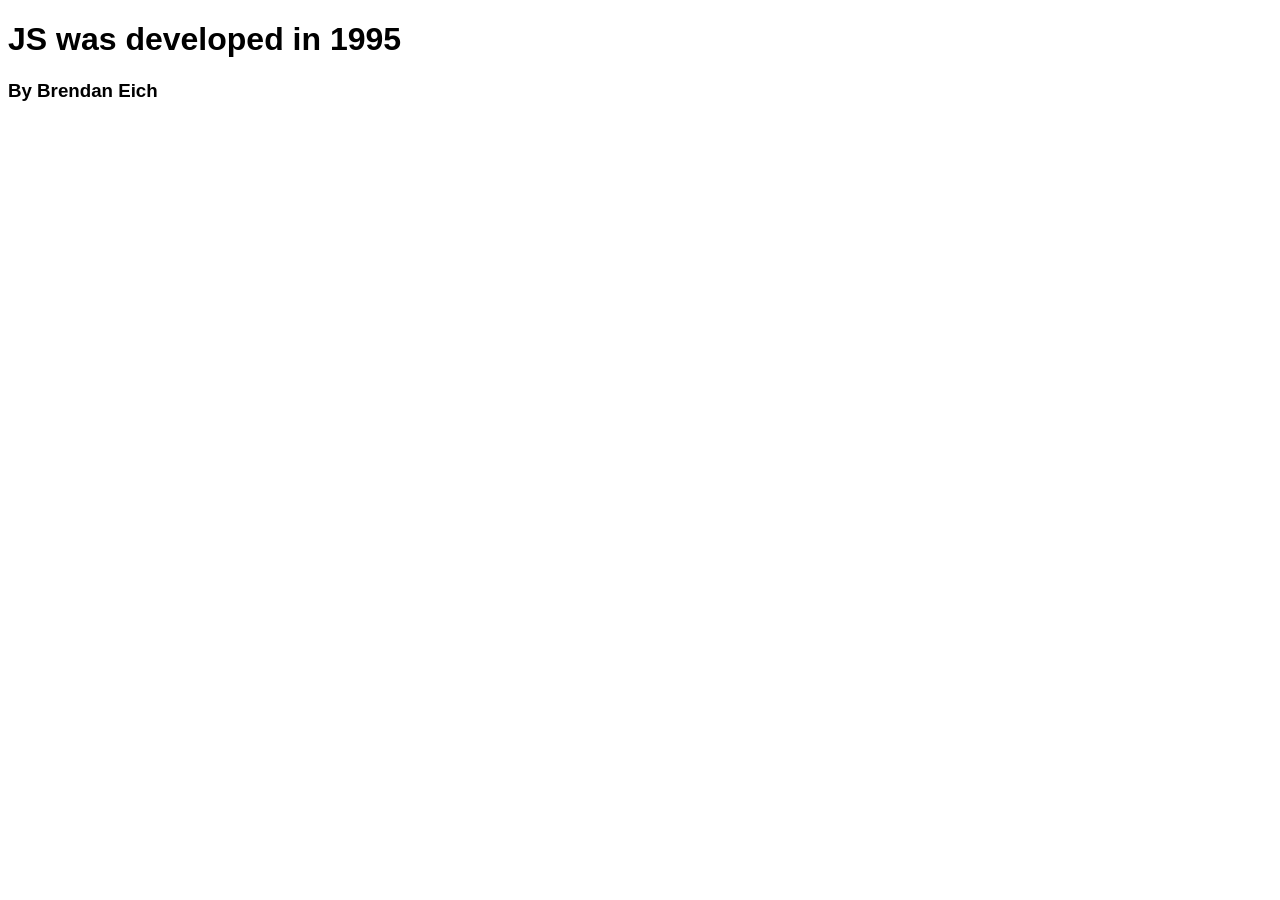
==== JavaScript/index.html @ 8ff827c7 "Variables in JS" ====
<!DOCTYPE html>
<html lang="en">
  <head>
    <meta charset="UTF-8" />
    <meta name="viewport" content="width=device-width, initial-scale=1.0" />
    <title>JavaScript Crash Course</title>
    <link rel="stylesheet" href="./style.css" />
  </head>
  <body>
    <!-- Intro Text -->
    <h1>JS was developed in 1995</h1>
    <h3>By Brendan Eich</h3>

    <script src="./script.js"></script>
  </body>
</html>
---- JavaScript/style.css ----
* {
  font-family: Arial, Helvetica, sans-serif;
  color: rgb(0, 0, 0);
}
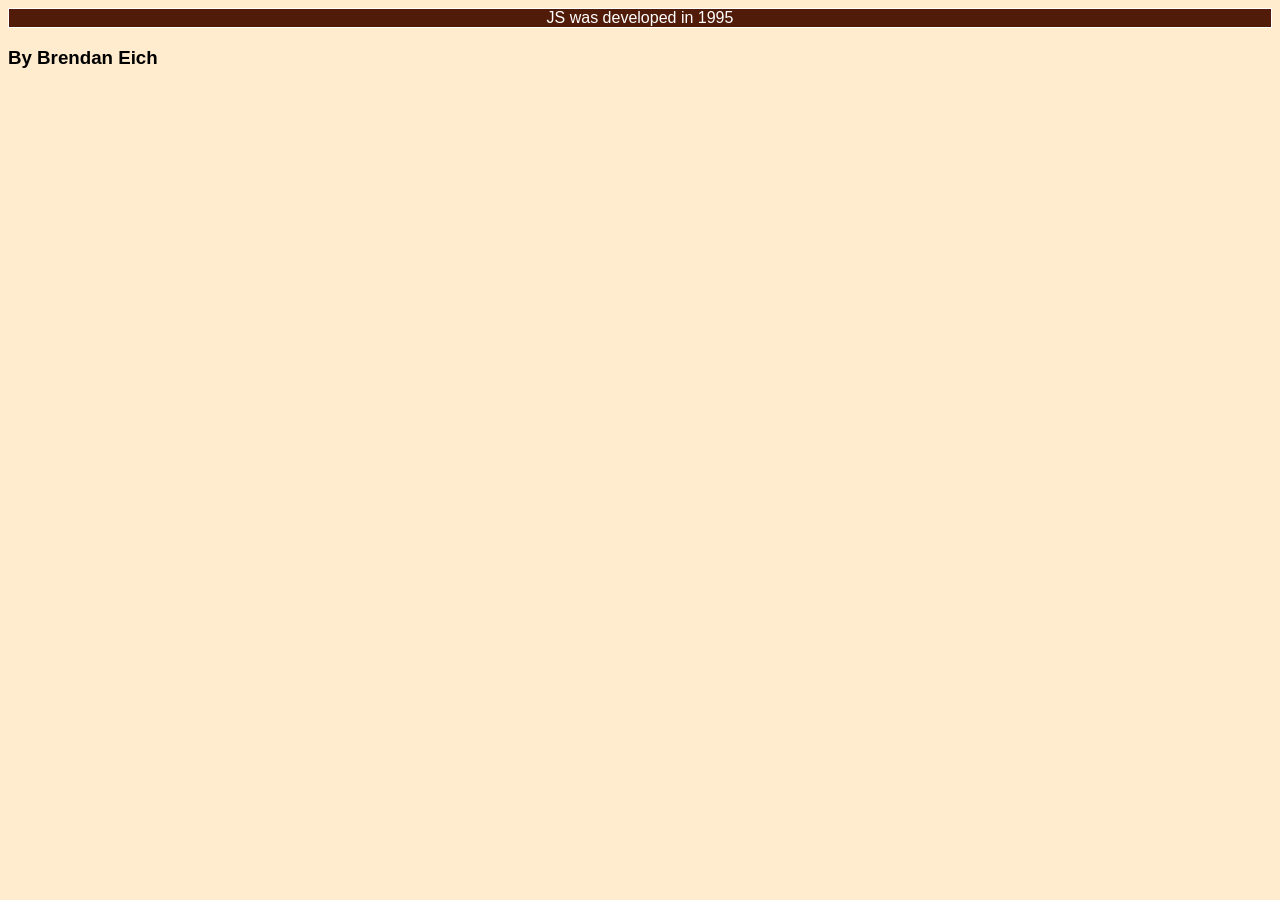
==== commit 2ec74b23: "math functions" ====
--- a/JavaScript/index.html
+++ b/JavaScript/index.html
@@ -8,7 +8,7 @@
   </head>
   <body>
     <!-- Intro Text -->
-    <h1>JS was developed in 1995</h1>
+    <div id="intro">JS was developed in 1995</div>
     <h3>By Brendan Eich</h3>
 
     <script src="./script.js"></script>
--- a/JavaScript/style.css
+++ b/JavaScript/style.css
@@ -1,4 +1,11 @@
 * {
   font-family: Arial, Helvetica, sans-serif;
-  color: rgb(0, 0, 0);
+  background-color: blanchedalmond;
 }
+
+#intro {
+  background-color: rgb(80, 27, 8);
+  text-align: center;
+  color: #ffffff;
+  border: 1px solid white;
+}
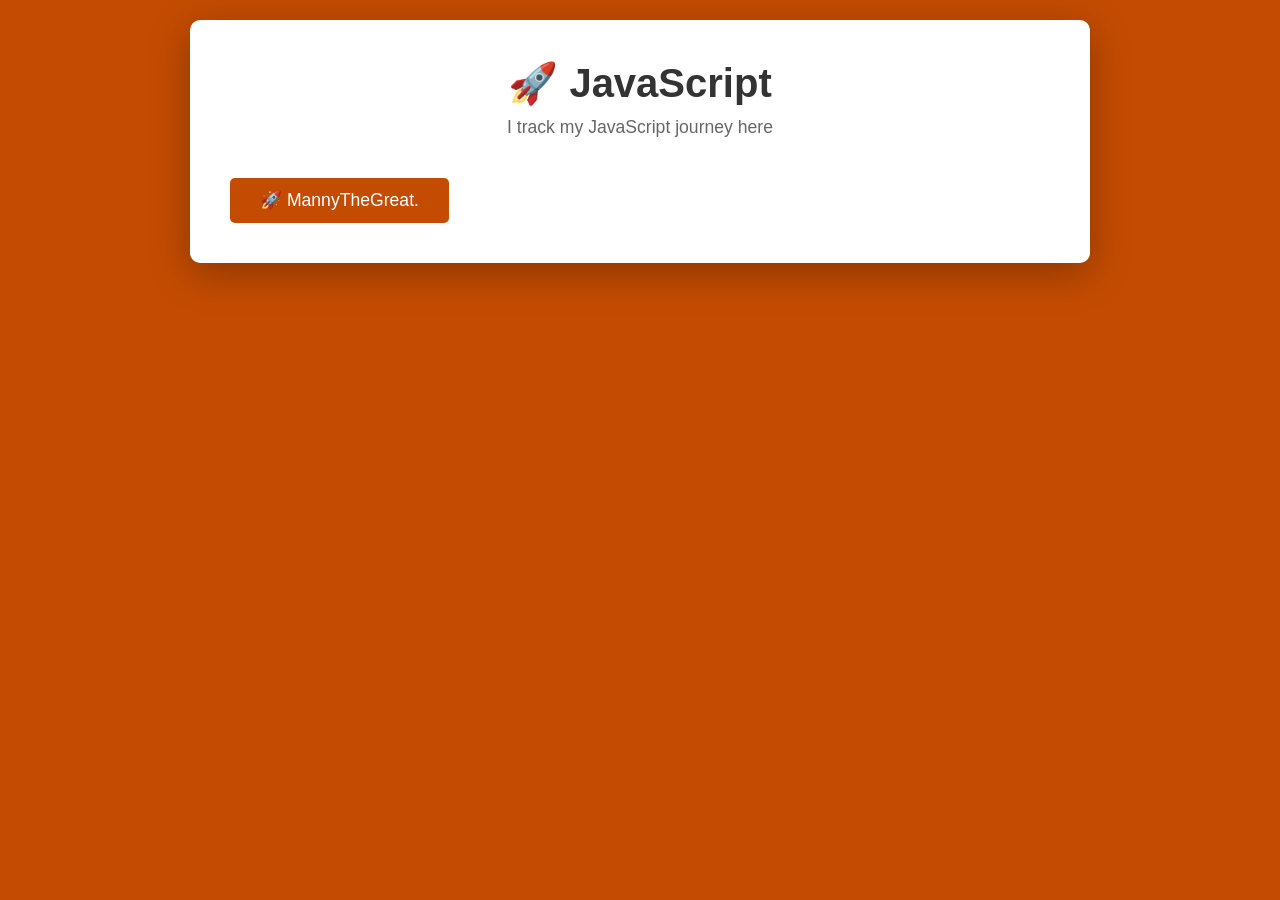
==== commit de8b6fa6: "objects, methods, and properties in JS" ====
--- a/JavaScript/index.html
+++ b/JavaScript/index.html
@@ -1,16 +1,126 @@
 <!DOCTYPE html>
 <html lang="en">
-  <head>
-    <meta charset="UTF-8" />
-    <meta name="viewport" content="width=device-width, initial-scale=1.0" />
-    <title>JavaScript Crash Course</title>
-    <link rel="stylesheet" href="./style.css" />
-  </head>
-  <body>
-    <!-- Intro Text -->
-    <div id="intro">JS was developed in 1995</div>
-    <h3>By Brendan Eich</h3>
-
-    <script src="./script.js"></script>
-  </body>
+<head>
+    <meta charset="UTF-8">
+    <meta name="viewport" content="width=device-width, initial-scale=1.0">
+    <title>JavaScript Concepts - Console Examples</title>
+    <style>
+        * {
+            margin: 0;
+            padding: 0;
+            box-sizing: border-box;
+        }
+        
+        body {
+            font-family: 'Segoe UI', Tahoma, Geneva, Verdana, sans-serif;
+            background: #c44c02;
+            min-height: 100vh;
+            padding: 20px;
+        }
+        
+        .container {
+            max-width: 900px;
+            margin: 0 auto;
+            background: white;
+            border-radius: 10px;
+            box-shadow: 0 10px 40px rgba(0, 0, 0, 0.3);
+            padding: 40px;
+        }
+        
+        h1 {
+            text-align: center;
+            color: #333;
+            margin-bottom: 10px;
+            font-size: 2.5em;
+        }
+        
+        .subtitle {
+            text-align: center;
+            color: #666;
+            margin-bottom: 30px;
+            font-size: 1.1em;
+        }
+        
+        .instruction {
+            background: #f0f4ff;
+            border-left: 4px solid #667eea;
+            padding: 15px;
+            margin-bottom: 30px;
+            border-radius: 5px;
+            color: #333;
+        }
+        
+        .section {
+            margin-bottom: 30px;
+            padding: 20px;
+            background: #f9f9f9;
+            border-radius: 8px;
+            border: 1px solid #e0e0e0;
+        }
+        
+        .section h2 {
+            color: #667eea;
+            margin-bottom: 15px;
+            font-size: 1.8em;
+            border-bottom: 2px solid #667eea;
+            padding-bottom: 10px;
+        }
+        
+        .code-block {
+            background: #1e1e1e;
+            color: #d4d4d4;
+            padding: 15px;
+            border-radius: 5px;
+            overflow-x: auto;
+            margin: 10px 0;
+            font-family: 'Courier New', monospace;
+            font-size: 0.9em;
+            line-height: 1.5;
+        }
+        
+        .description {
+            color: #555;
+            margin-bottom: 15px;
+            line-height: 1.6;
+        }
+        
+        button {
+            background: #c44c02;
+            color: white;
+            border: none;
+            padding: 10px 20px;
+            border-radius: 5px;
+            cursor: pointer;
+            font-size: 1em;
+            transition: background 0.3s;
+            margin-top: 10px;
+        }
+        
+        button:hover {
+            background: #c44c02;
+        }
+        
+        .console-tip {
+            background: #fff3cd;
+            border-left: 4px solid #ffc107;
+            padding: 10px 15px;
+            margin-top: 10px;
+            border-radius: 5px;
+            font-size: 0.9em;
+            color: #333;
+        }
+    </style>
+</head>
+<body>
+    <div class="container">
+        <h1>🚀 JavaScript </h1>
+        <p class="subtitle">I track my JavaScript journey here</p>
+        
+            <button onclick="runAllExamples()" style="background: #c44c02; font-size: 1.1em; padding: 12px 30px;">
+                🚀 MannyTheGreat.
+            </button>
+        </div>
+    </div>
+    <script src="script.js"></script>
+</body>
 </html>
